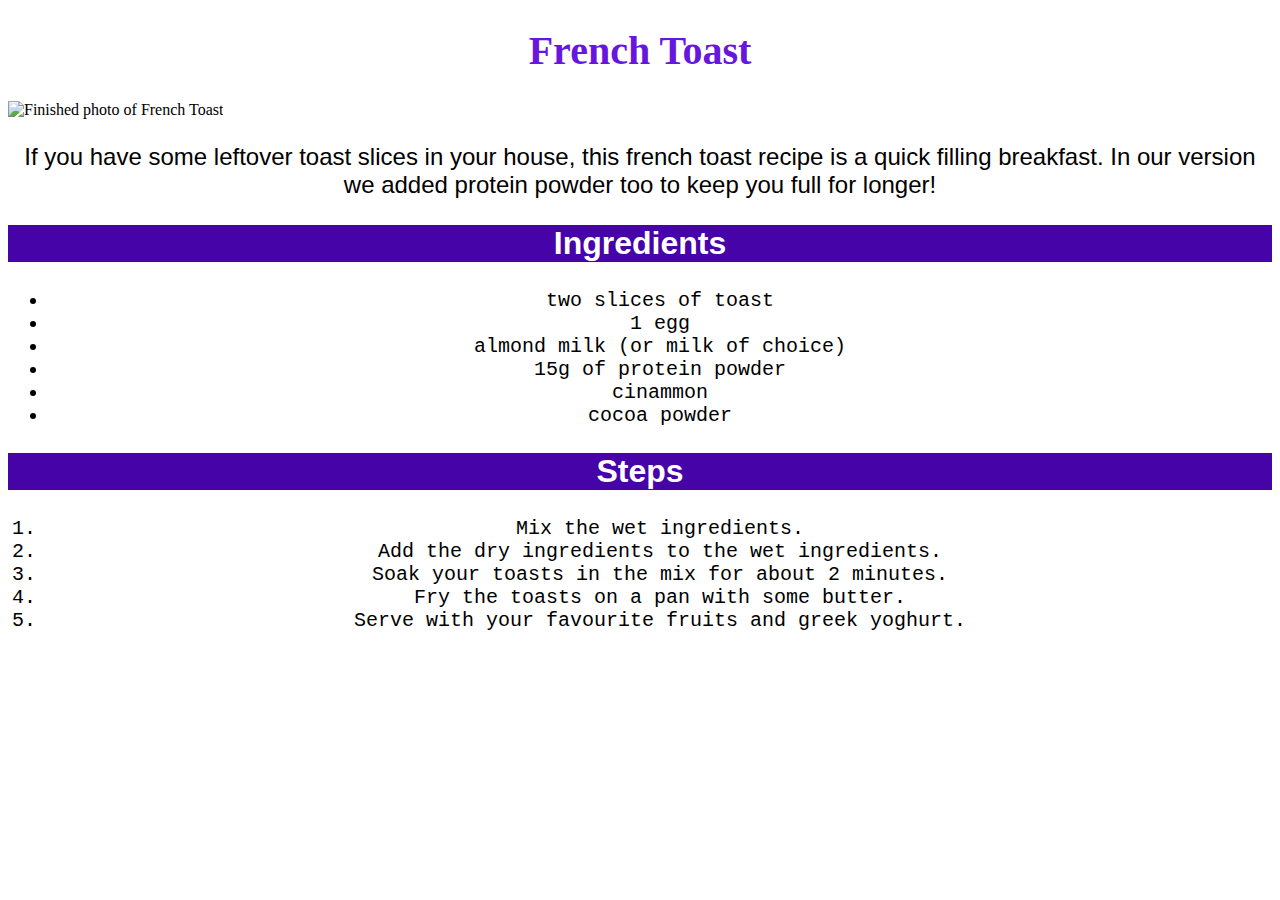
==== recipes/frenchtoast.html @ 06c4cb0b "Add the rest of classes." ====
<!DOCTYPE html>
<html lang="en">
<head>
    <meta charset="UTF-8">
    <meta name="viewport" content="width=device-width, initial-scale=1.0">
    <title>French Toast</title>
    <link rel="stylesheet" href="../styles.css" /> 
</head>
<body>
    <h1 class="heading">French Toast</h1>
    <img class="image" src="https://imagesvc.meredithcorp.io/v3/mm/image?url=https%3A%2F%2Fpublic-assets.meredithcorp.io%2Fe878512c7392bd7c149893f2a744cdf9%2F169039295098516903929461835837272397052172288.jpg&q=60&c=sc&orient=true&poi=auto&h=512" alt="Finished photo of French Toast">
    <p class="description">If you have some leftover toast slices in your house, this french toast recipe is a quick filling breakfast. In our version we added protein powder too to keep you full for longer!</p>
    <h2 class="main">Ingredients</h2>
    <ul class="list">
        <li>two slices of toast</li>
        <li>1 egg</li>
        <li>almond milk (or milk of choice)</li>
        <li>15g of protein powder</li>
        <li>cinammon</li>
        <li>cocoa powder</li>
    </ul>
    <h2 class="main">Steps</h2>
    <ol class="list">
        <li>Mix the wet ingredients.</li>
        <li>Add the dry ingredients to the wet ingredients.</li>
        <li>Soak your toasts in the mix for about 2 minutes.</li>
        <li>Fry the toasts on a pan with some butter.</li>
        <li>Serve with your favourite fruits and greek yoghurt.</li>
    </ol>
</body>
</html>
---- styles.css ----
.heading {
    font-family: 'Times New Roman', Times, serif;
    font-weight: bold;
    color: rgb(102, 22, 223);
    text-align: center;
    font-size: 40px;
}
.image {
    height: auto;
    width: 400px;
}
.main {
    font-family: 'Gill Sans', 'Gill Sans MT', Calibri, 'Trebuchet MS', sans-serif;
    color: rgb(255, 255, 255);
    background-color:rgb(69, 3, 168) ;
    text-align: center;
    font-size: 32px;
}
.list {
    font-size: 20px;
    font-family: 'Courier New', Courier, monospace;
    text-align: center;
}
.description {
    font-size: 24px;
    font-family: 'Segoe UI', Tahoma, Geneva, Verdana, sans-serif;
    text-align: center;
}
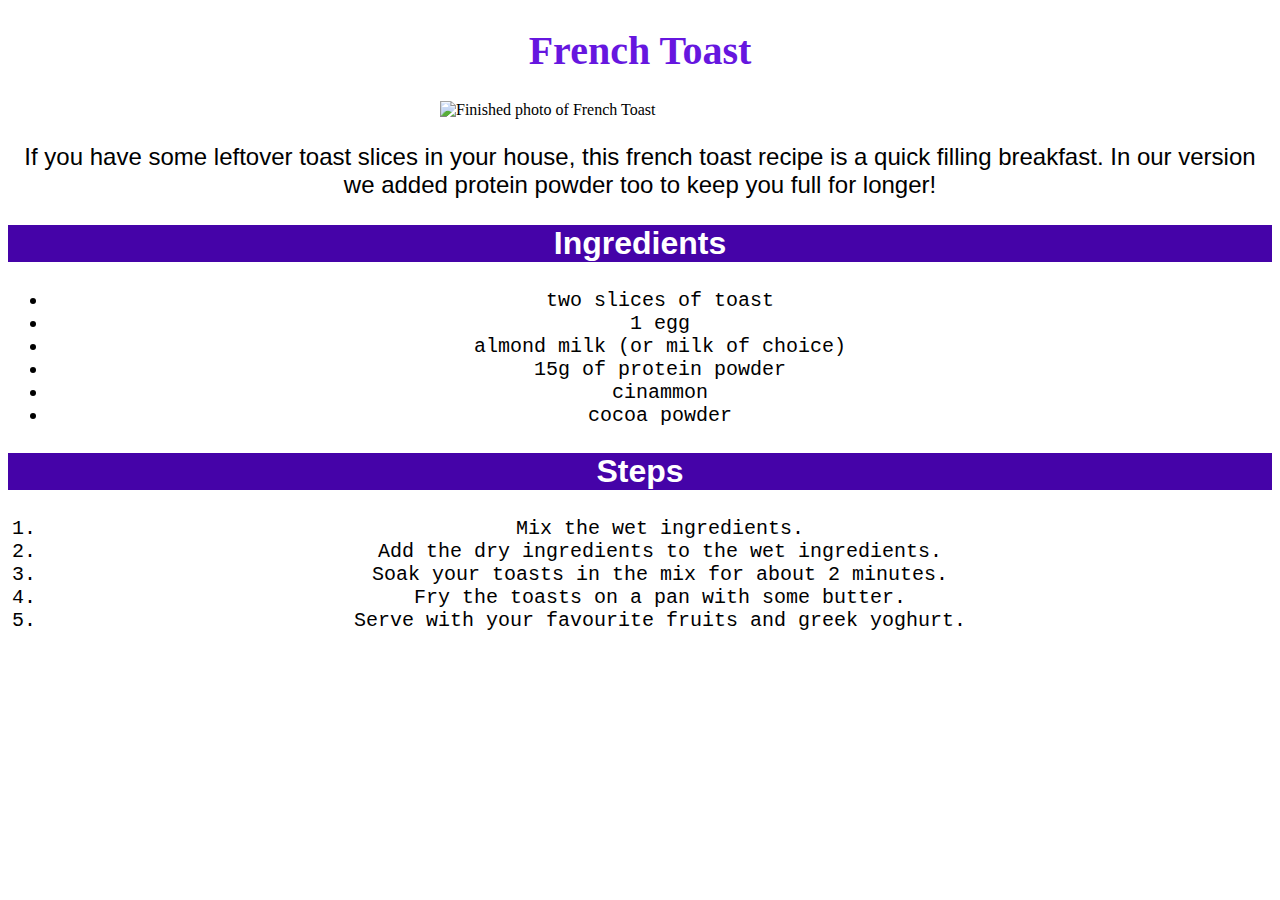
==== commit ad11fbe9: "Change proteinwaffles recipe-card." ====
--- a/recipes/frenchtoast.html
+++ b/recipes/frenchtoast.html
@@ -7,7 +7,8 @@
     <link rel="stylesheet" href="../styles.css" /> 
 </head>
 <body>
-    <h1 class="heading">French Toast</h1>
+    <div class="recipe-card">
+        <h1 class="heading">French Toast</h1>
     <img class="image" src="https://imagesvc.meredithcorp.io/v3/mm/image?url=https%3A%2F%2Fpublic-assets.meredithcorp.io%2Fe878512c7392bd7c149893f2a744cdf9%2F169039295098516903929461835837272397052172288.jpg&q=60&c=sc&orient=true&poi=auto&h=512" alt="Finished photo of French Toast">
     <p class="description">If you have some leftover toast slices in your house, this french toast recipe is a quick filling breakfast. In our version we added protein powder too to keep you full for longer!</p>
     <h2 class="main">Ingredients</h2>
@@ -27,5 +28,6 @@
         <li>Fry the toasts on a pan with some butter.</li>
         <li>Serve with your favourite fruits and greek yoghurt.</li>
     </ol>
+    </div>
 </body>
 </html>--- a/styles.css
+++ b/styles.css
@@ -6,6 +6,8 @@
     font-size: 40px;
 }
 .image {
+    display: block;
+    margin: 20px auto;
     height: auto;
     width: 400px;
 }
@@ -25,4 +27,41 @@
     font-size: 24px;
     font-family: 'Segoe UI', Tahoma, Geneva, Verdana, sans-serif;
     text-align: center;
+}
+.main_heading {
+    color: white;
+    border: dotted 2px black;
+    background-color: blueviolet;
+    text-align: center;
+    width: auto;
+    font-family: Arial, Helvetica, sans-serif;
+    font-size: 80px;
+    margin: 20px
+}
+.link {
+    text-align: center;
+    font-family: Verdana, Geneva, Tahoma, sans-serif;
+    font-size: 30px;
+    width: 300px;
+    margin: 20px auto;
+    border: 1px solid black;
+    padding: 20px;
+}
+.linkbox {
+    padding: 50 px;
+    border: dotted 1px black;
+    margin-top: 50px;
+    width: 500px;
+    margin: 0 auto;
+
+}
+.homepage {
+    display: block;
+    width: 600px;
+    height: auto;
+    margin: 50px auto;
+}
+.recipecard {
+    width: 800px;
+    margin: 0 auto;
 }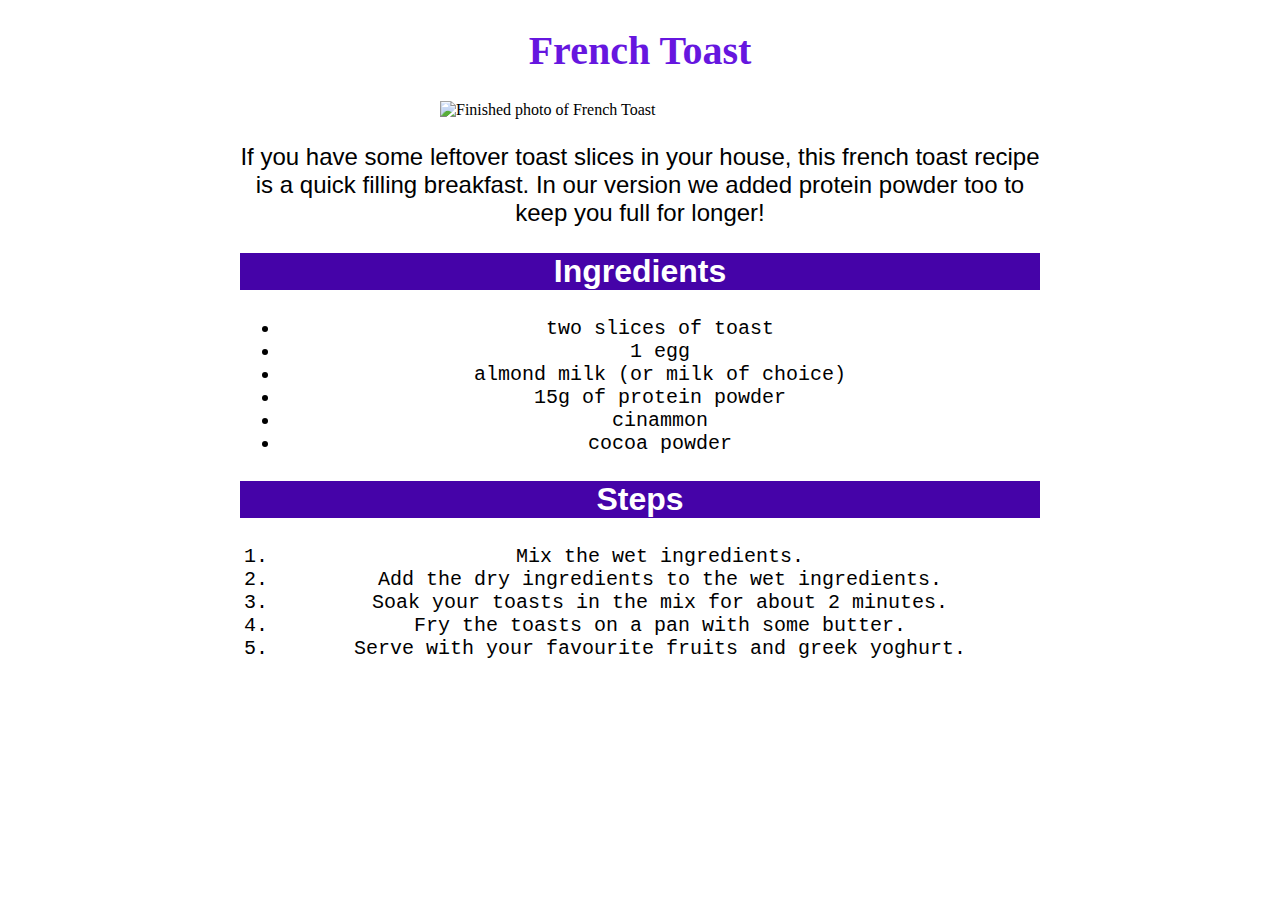
==== commit 0ca04494: "Change div to parent." ====
--- a/recipes/frenchtoast.html
+++ b/recipes/frenchtoast.html
@@ -9,25 +9,25 @@
 <body>
     <div class="recipe-card">
         <h1 class="heading">French Toast</h1>
-    <img class="image" src="https://imagesvc.meredithcorp.io/v3/mm/image?url=https%3A%2F%2Fpublic-assets.meredithcorp.io%2Fe878512c7392bd7c149893f2a744cdf9%2F169039295098516903929461835837272397052172288.jpg&q=60&c=sc&orient=true&poi=auto&h=512" alt="Finished photo of French Toast">
-    <p class="description">If you have some leftover toast slices in your house, this french toast recipe is a quick filling breakfast. In our version we added protein powder too to keep you full for longer!</p>
-    <h2 class="main">Ingredients</h2>
-    <ul class="list">
-        <li>two slices of toast</li>
-        <li>1 egg</li>
-        <li>almond milk (or milk of choice)</li>
-        <li>15g of protein powder</li>
-        <li>cinammon</li>
-        <li>cocoa powder</li>
-    </ul>
-    <h2 class="main">Steps</h2>
-    <ol class="list">
-        <li>Mix the wet ingredients.</li>
-        <li>Add the dry ingredients to the wet ingredients.</li>
-        <li>Soak your toasts in the mix for about 2 minutes.</li>
-        <li>Fry the toasts on a pan with some butter.</li>
-        <li>Serve with your favourite fruits and greek yoghurt.</li>
-    </ol>
+        <img class="image" src="https://imagesvc.meredithcorp.io/v3/mm/image?url=https%3A%2F%2Fpublic-assets.meredithcorp.io%2Fe878512c7392bd7c149893f2a744cdf9%2F169039295098516903929461835837272397052172288.jpg&q=60&c=sc&orient=true&poi=auto&h=512" alt="Finished photo of French Toast">
+        <p class="description">If you have some leftover toast slices in your house, this french toast recipe is a quick filling breakfast. In our version we added protein powder too to keep you full for longer!</p>
+        <h2 class="main">Ingredients</h2>
+        <ul class="list">
+            <li>two slices of toast</li>
+            <li>1 egg</li>
+            <li>almond milk (or milk of choice)</li>
+            <li>15g of protein powder</li>
+            <li>cinammon</li>
+            <li>cocoa powder</li>
+        </ul>
+        <h2 class="main">Steps</h2>
+        <ol class="list">
+            <li>Mix the wet ingredients.</li>
+            <li>Add the dry ingredients to the wet ingredients.</li>
+            <li>Soak your toasts in the mix for about 2 minutes.</li>
+            <li>Fry the toasts on a pan with some butter.</li>
+            <li>Serve with your favourite fruits and greek yoghurt.</li>
+        </ol>
     </div>
 </body>
 </html>--- a/styles.css
+++ b/styles.css
@@ -61,7 +61,7 @@
     height: auto;
     margin: 50px auto;
 }
-.recipecard {
+.recipe-card {
     width: 800px;
     margin: 0 auto;
 }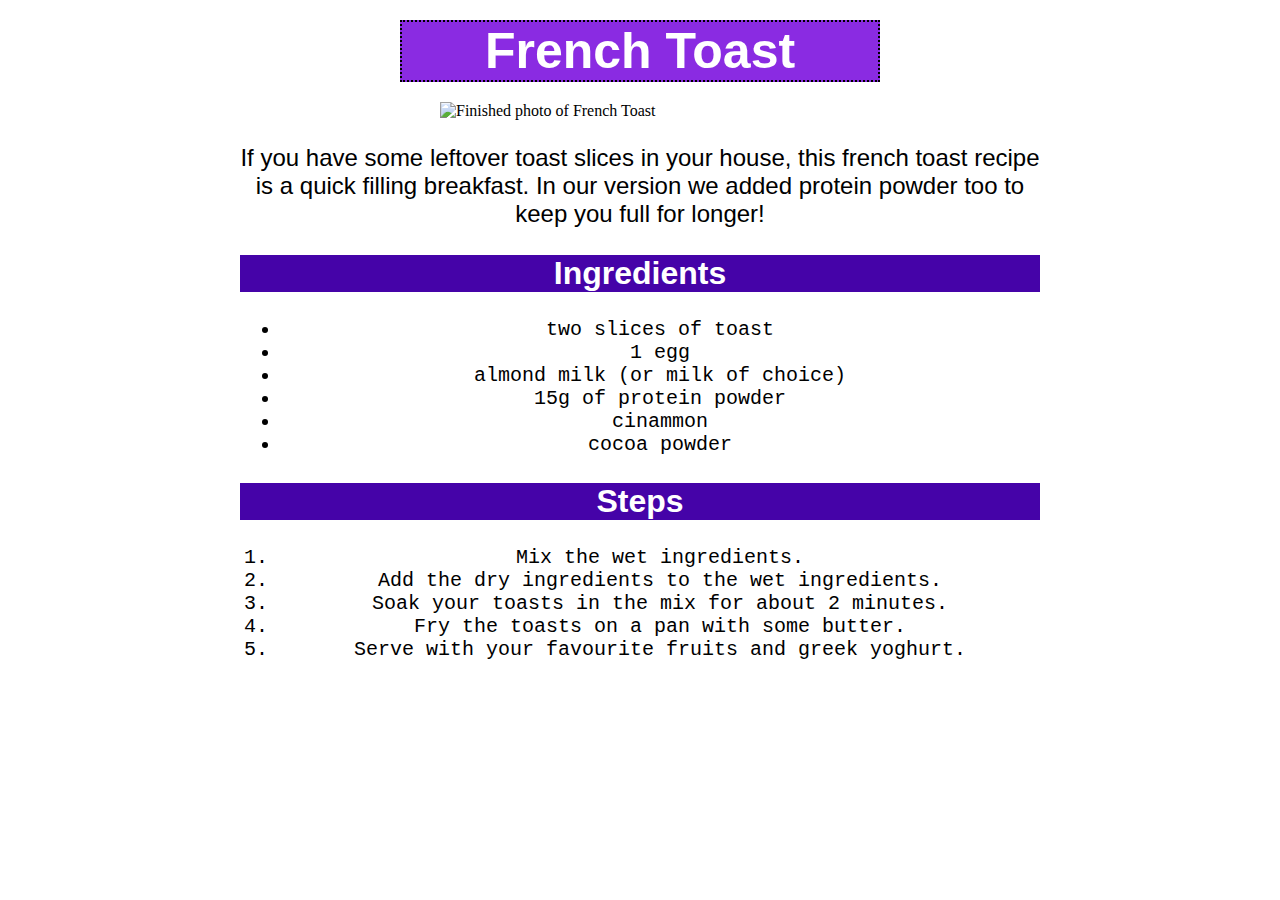
==== commit 5bc6336d: "Switch first and second margin property." ====
--- a/recipes/frenchtoast.html
+++ b/recipes/frenchtoast.html
@@ -8,7 +8,7 @@
 </head>
 <body>
     <div class="recipe-card">
-        <h1 class="heading">French Toast</h1>
+        <h1 class="main_heading">French Toast</h1>
         <img class="image" src="https://imagesvc.meredithcorp.io/v3/mm/image?url=https%3A%2F%2Fpublic-assets.meredithcorp.io%2Fe878512c7392bd7c149893f2a744cdf9%2F169039295098516903929461835837272397052172288.jpg&q=60&c=sc&orient=true&poi=auto&h=512" alt="Finished photo of French Toast">
         <p class="description">If you have some leftover toast slices in your house, this french toast recipe is a quick filling breakfast. In our version we added protein powder too to keep you full for longer!</p>
         <h2 class="main">Ingredients</h2>
--- a/styles.css
+++ b/styles.css
@@ -1,10 +1,3 @@
-.heading {
-    font-family: 'Times New Roman', Times, serif;
-    font-weight: bold;
-    color: rgb(102, 22, 223);
-    text-align: center;
-    font-size: 40px;
-}
 .image {
     display: block;
     margin: 20px auto;
@@ -36,7 +29,11 @@
     width: auto;
     font-family: Arial, Helvetica, sans-serif;
     font-size: 80px;
-    margin: 20px
+    margin: 20px 20%;
+}
+.recipe-card .main_heading {
+    font-size: 50px;
+    margin: 2opx 30%;
 }
 .link {
     text-align: center;
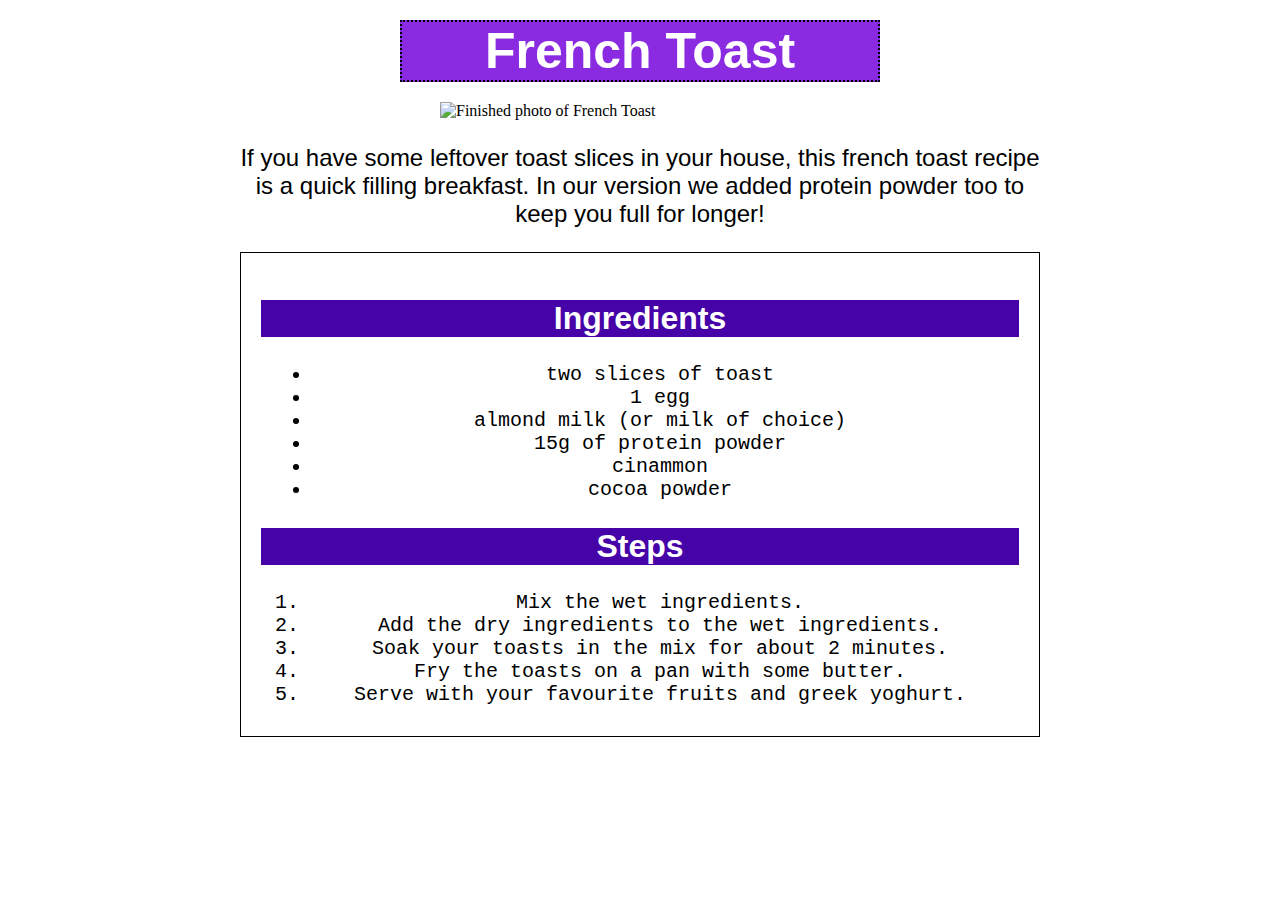
==== commit 98816c18: "Add recipe box." ====
--- a/recipes/frenchtoast.html
+++ b/recipes/frenchtoast.html
@@ -11,23 +11,25 @@
         <h1 class="main_heading">French Toast</h1>
         <img class="image" src="https://imagesvc.meredithcorp.io/v3/mm/image?url=https%3A%2F%2Fpublic-assets.meredithcorp.io%2Fe878512c7392bd7c149893f2a744cdf9%2F169039295098516903929461835837272397052172288.jpg&q=60&c=sc&orient=true&poi=auto&h=512" alt="Finished photo of French Toast">
         <p class="description">If you have some leftover toast slices in your house, this french toast recipe is a quick filling breakfast. In our version we added protein powder too to keep you full for longer!</p>
-        <h2 class="main">Ingredients</h2>
-        <ul class="list">
-            <li>two slices of toast</li>
-            <li>1 egg</li>
-            <li>almond milk (or milk of choice)</li>
-            <li>15g of protein powder</li>
-            <li>cinammon</li>
-            <li>cocoa powder</li>
-        </ul>
-        <h2 class="main">Steps</h2>
-        <ol class="list">
-            <li>Mix the wet ingredients.</li>
-            <li>Add the dry ingredients to the wet ingredients.</li>
-            <li>Soak your toasts in the mix for about 2 minutes.</li>
-            <li>Fry the toasts on a pan with some butter.</li>
-            <li>Serve with your favourite fruits and greek yoghurt.</li>
-        </ol>
+        <div class="recipe-box">        
+            <h2 class="main">Ingredients</h2>
+            <ul class="list">
+                <li>two slices of toast</li>
+                <li>1 egg</li>
+                <li>almond milk (or milk of choice)</li>
+                <li>15g of protein powder</li>
+                <li>cinammon</li>
+                <li>cocoa powder</li>
+            </ul>
+            <h2 class="main">Steps</h2>
+            <ol class="list">
+                <li>Mix the wet ingredients.</li>
+                <li>Add the dry ingredients to the wet ingredients.</li>
+                <li>Soak your toasts in the mix for about 2 minutes.</li>
+                <li>Fry the toasts on a pan with some butter.</li>
+                <li>Serve with your favourite fruits and greek yoghurt.</li>
+            </ol>
+        </div> 
     </div>
 </body>
 </html>--- a/styles.css
+++ b/styles.css
@@ -15,6 +15,7 @@
     font-size: 20px;
     font-family: 'Courier New', Courier, monospace;
     text-align: center;
+    margin: 10px;
 }
 .description {
     font-size: 24px;
@@ -56,9 +57,13 @@
     display: block;
     width: 600px;
     height: auto;
-    margin: 50px auto;
+    margin: 20px auto;
 }
 .recipe-card {
     width: 800px;
     margin: 0 auto;
+}
+.recipe-box {
+    padding: 20px;
+    border: 1px solid black;
 }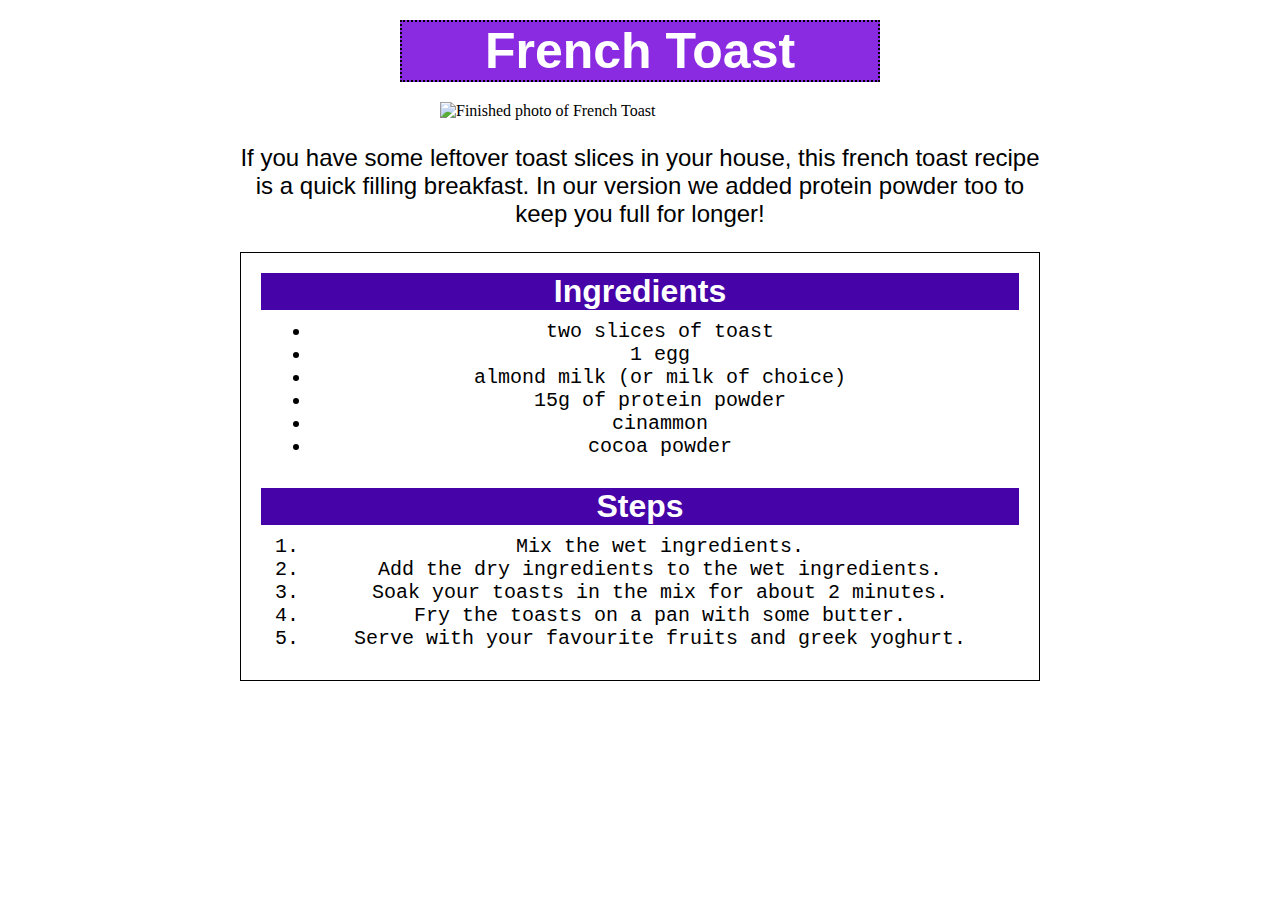
==== commit c7053ea8: "Add bottom margin for recipe card." ====
--- a/recipes/frenchtoast.html
+++ b/recipes/frenchtoast.html
@@ -13,7 +13,7 @@
         <p class="description">If you have some leftover toast slices in your house, this french toast recipe is a quick filling breakfast. In our version we added protein powder too to keep you full for longer!</p>
         <div class="recipe-box">        
             <h2 class="main">Ingredients</h2>
-            <ul class="list">
+            <ul class="list firstlist">
                 <li>two slices of toast</li>
                 <li>1 egg</li>
                 <li>almond milk (or milk of choice)</li>
--- a/styles.css
+++ b/styles.css
@@ -10,6 +10,7 @@
     background-color:rgb(69, 3, 168) ;
     text-align: center;
     font-size: 32px;
+    margin: 0;
 }
 .list {
     font-size: 20px;
@@ -66,4 +67,8 @@
 .recipe-box {
     padding: 20px;
     border: 1px solid black;
+    margin-bottom: 50px;
+}
+.firstlist {
+    margin-bottom: 30px;
 }